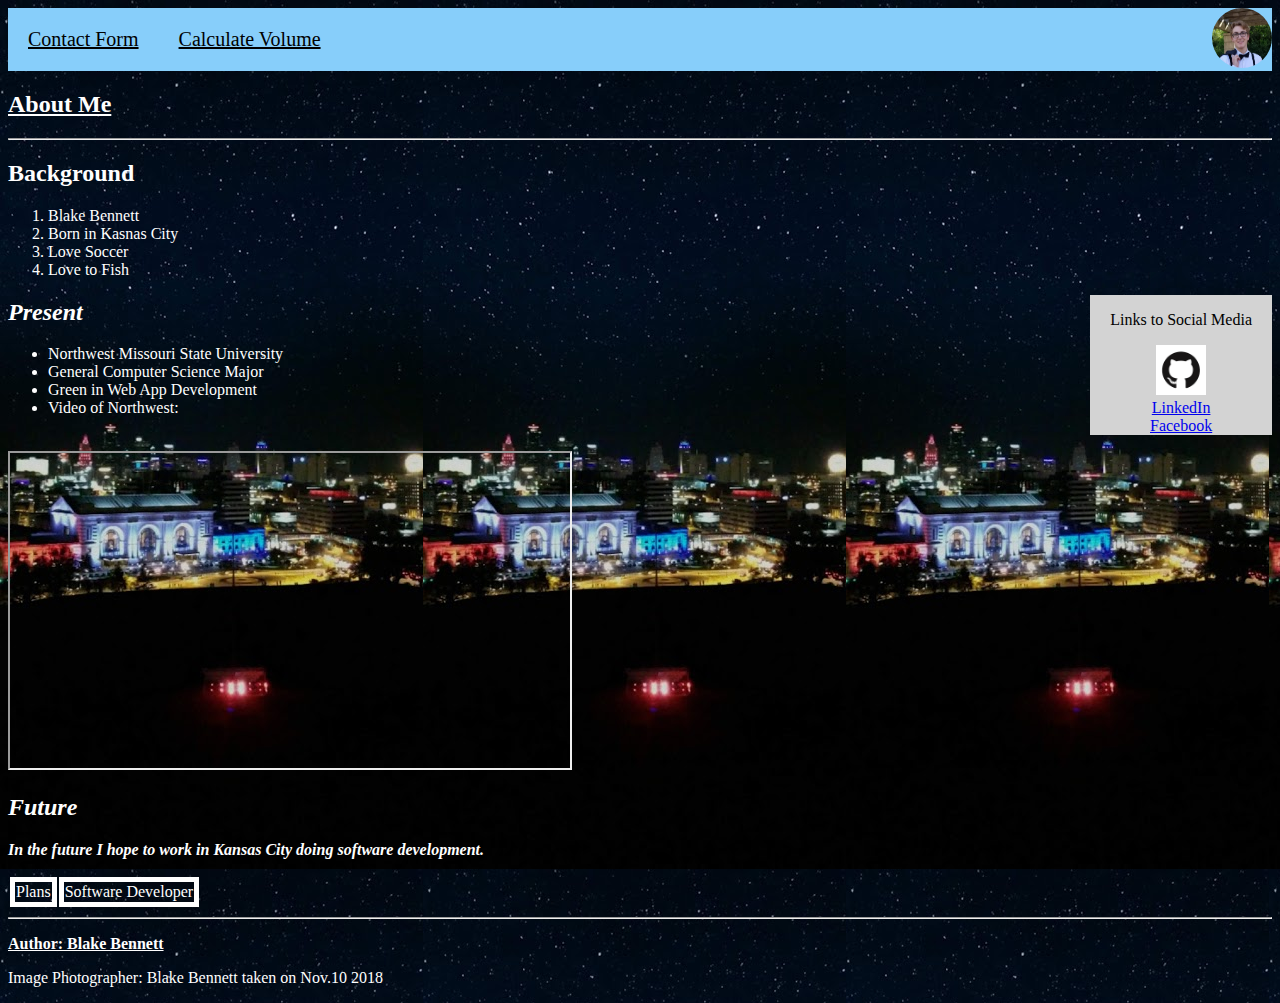
==== index.html @ c96dd3e2 "Fixed some issues in my website" ====
<!DOCTYPE html>
<html lang="en">
<head>
    <meta charset="UTF-8">
    <meta name="viewport" content="width=device-width, initial-scale=1.0">
    <title>About Me</title>
    <link href="styles/stylesheet.css" rel="stylesheet">
</head>
<body>
    <nav>
        <a href="contact.html">Contact Form</a> 
        <a href="volume-cal.html">Calculate Volume</a> 
        <img src="profile.jpg" class="img-circle" alt="Profile" width="60" height="60">
    </nav>
    
    <Article>
        <header>
            <h2 class="X">About Me</h2>
            <hr>
        </header>

        <Section>
            <h2>Background</h2>
            <ol>
                <li>Blake Bennett</li>
                <li>Born in Kasnas City</li>
                <li>Love Soccer</li>
                <li>Love to Fish</li>
            </ol>
        </Section>
        <aside>
            <p>Links to Social Media</p>
            <a href="https://github.com/bben6087"><img src="github.png" alt="GitHub Link" width="50" height="50"></a>
            <a href=""></a>
            <br>
            <a href="https://www.linkedin.com/">LinkedIn</a>
            <br>
            <a href="https://www.facebook.com/">Facebook</a>
        </aside>

        <Section>
            <h2 id="present">Present</h2>
            <ul>
                <li>Northwest Missouri State University</li>
                <li>General Computer Science Major</li>
                <li>Green in Web App Development</li>
                <li>Video of Northwest:</li>
            </ul>
                <br>
                <iframe width="560" height="315" src="https://www.youtube.com/embed/upyTrtUzI4g"></iframe>
        </Section>

        <section>
            <h2 id="Future">Future</h2>
            <p class="I">In the future I hope to work in Kansas City doing software development.</p>
            
        </section>
    </Article>

    <table>
        <tr>
            <td>Plans</td>
            <td>Software Developer</td>
        </tr>
    </table>
    <hr>
    <footer>
        <p class="Author">Author: Blake Bennett</p>
        <p>Image Photographer: Blake Bennett taken on Nov.10 2018</p>
    </footer>
</body>
</html>
---- styles/stylesheet.css ----
body{
    color: white;
    background-image: url("kc.jpg");
    font-style: initial;
}

aside{
    float: right;
    text-align: center;
    color: black;
    padding-left: 20px;
    padding-right: 20px;
    background-color: lightgray;
}
.Author{
    font-weight: bolder;
    text-decoration: underline;
}

#Future{
    font-style: italic;
}
#present{
    font-style: italic;
}

nav{
    background-color: lightskyblue;
    overflow: hidden;

}
nav img{
    float: right;
    border-radius: 50%;
}

nav a{
    float: left;
    text-align: center;
    color: black;
    padding: 20px 20px;
    font-size: 20px;

}
nav a:hover{
    background-color:white;
    color: black;
}

table tr td{ 
    border: 5px solid white;
}

p.I {
    font-weight: bold;
    font-style: italic;
}

h2.X{
    text-decoration: underline;
}

form{
    width: 150px;
    clear: both;
}
form input{
    width: 100%;
    clear: both;
}
.button{
    width: 75px;
}
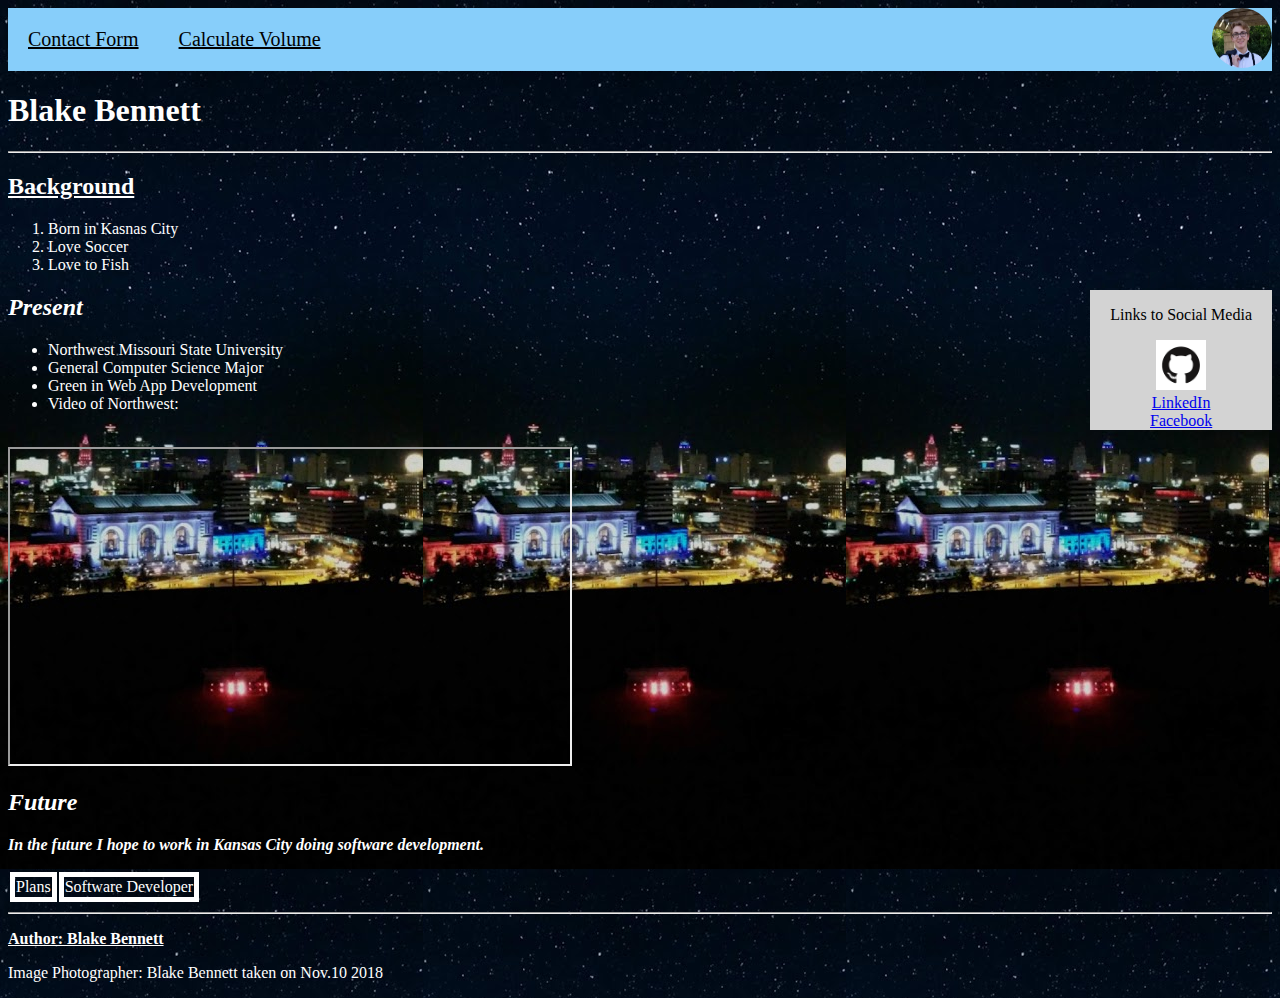
==== commit 82944a21: "updated index.html" ====
--- a/index.html
+++ b/index.html
@@ -15,14 +15,13 @@
     
     <Article>
         <header>
-            <h2 class="X">About Me</h2>
+            <h1>Blake Bennett</h1>
             <hr>
         </header>
 
         <Section>
-            <h2>Background</h2>
+            <h2 class="X">Background</h2>
             <ol>
-                <li>Blake Bennett</li>
                 <li>Born in Kasnas City</li>
                 <li>Love Soccer</li>
                 <li>Love to Fish</li>
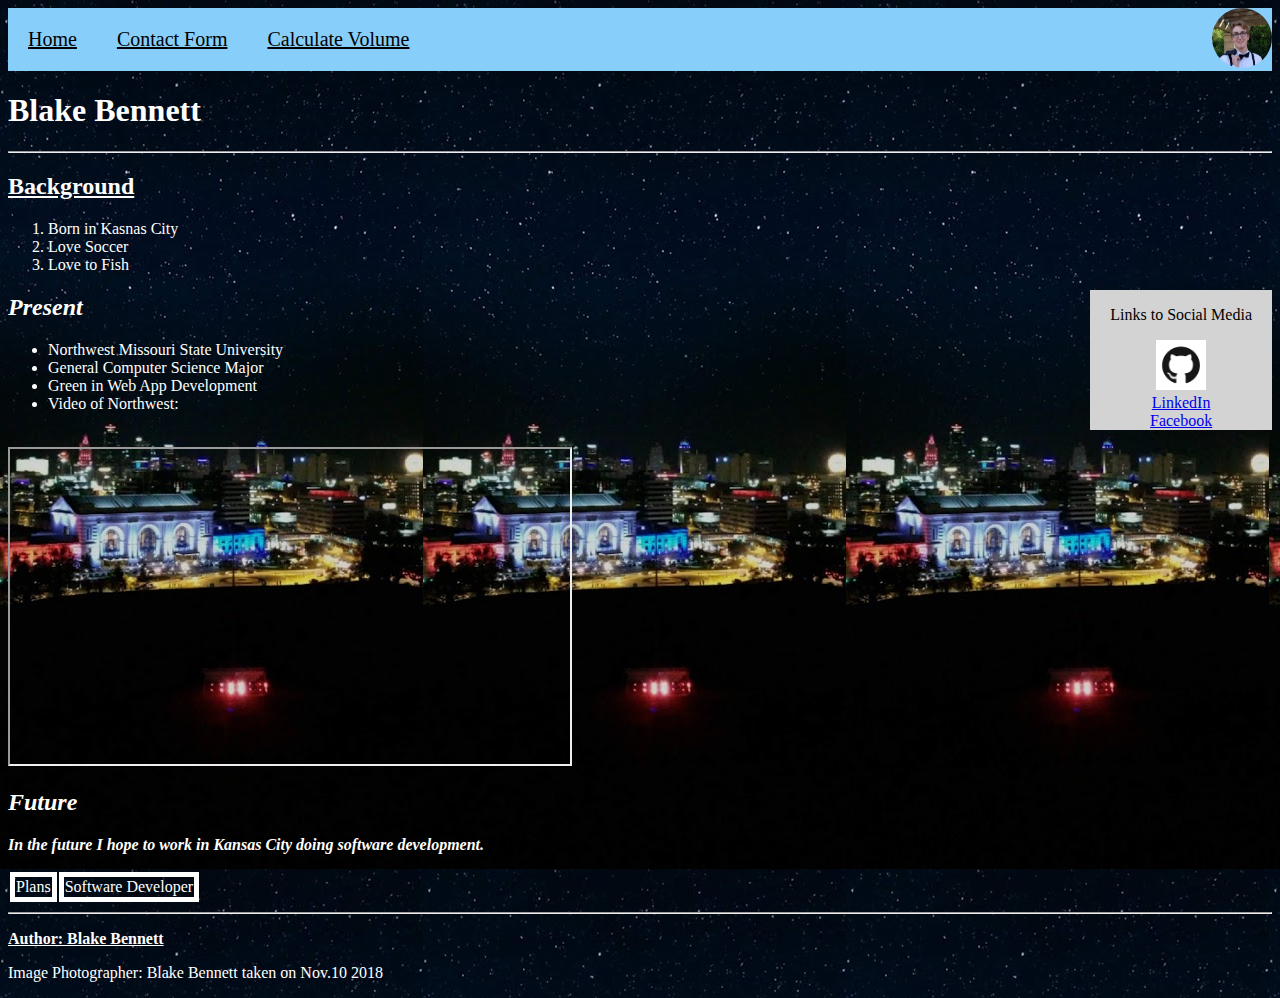
==== commit d51f9a6c: "Updated nav bar" ====
--- a/index.html
+++ b/index.html
@@ -8,6 +8,7 @@
 </head>
 <body>
     <nav>
+        <a href="index.html">Home</a>
         <a href="contact.html">Contact Form</a> 
         <a href="volume-cal.html">Calculate Volume</a> 
         <img src="profile.jpg" class="img-circle" alt="Profile" width="60" height="60">
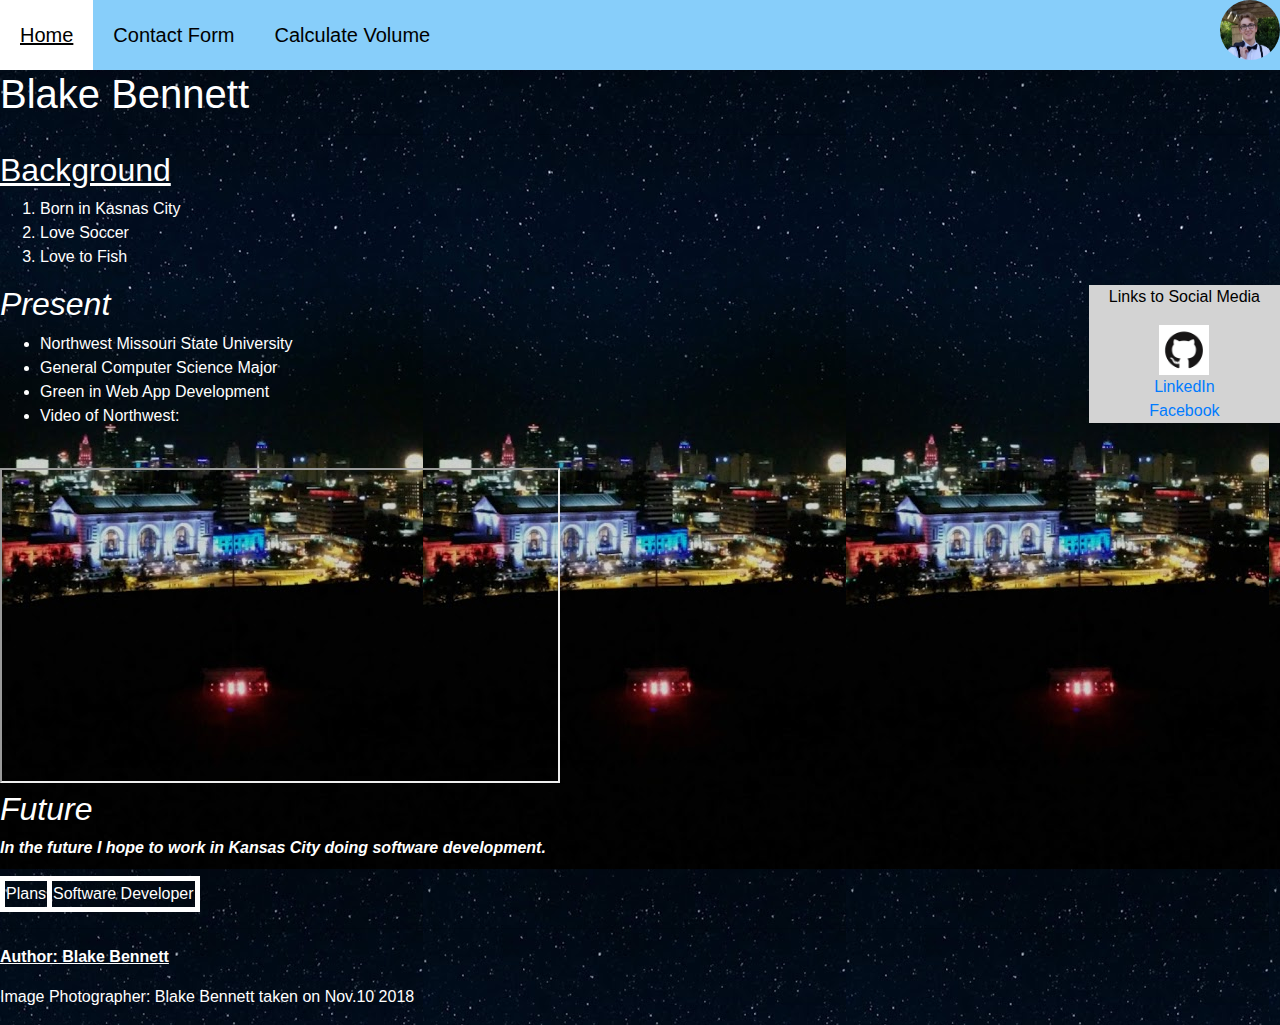
==== commit cefef656: "Added javascript and bootstrap" ====
--- a/index.html
+++ b/index.html
@@ -1,19 +1,23 @@
 <!DOCTYPE html>
 <html lang="en">
+
 <head>
     <meta charset="UTF-8">
     <meta name="viewport" content="width=device-width, initial-scale=1.0">
+    <link rel="stylesheet" href="https://stackpath.bootstrapcdn.com/bootstrap/4.3.1/css/bootstrap.min.css"
+    integrity="sha384-ggOyR0iXCbMQv3Xipma34MD+dH/1fQ784/j6cY/iJTQUOhcWr7x9JvoRxT2MZw1T" crossorigin="anonymous">
     <title>About Me</title>
     <link href="styles/stylesheet.css" rel="stylesheet">
 </head>
+
 <body>
     <nav>
         <a href="index.html">Home</a>
-        <a href="contact.html">Contact Form</a> 
-        <a href="volume-cal.html">Calculate Volume</a> 
+        <a href="contact.html">Contact Form</a>
+        <a href="volume-cal.html">Calculate Volume</a>
         <img src="profile.jpg" class="img-circle" alt="Profile" width="60" height="60">
     </nav>
-    
+
     <Article>
         <header>
             <h1>Blake Bennett</h1>
@@ -46,14 +50,14 @@
                 <li>Green in Web App Development</li>
                 <li>Video of Northwest:</li>
             </ul>
-                <br>
-                <iframe width="560" height="315" src="https://www.youtube.com/embed/upyTrtUzI4g"></iframe>
+            <br>
+            <iframe width="560" height="315" src="https://www.youtube.com/embed/upyTrtUzI4g"></iframe>
         </Section>
 
         <section>
             <h2 id="Future">Future</h2>
             <p class="I">In the future I hope to work in Kansas City doing software development.</p>
-            
+
         </section>
     </Article>
 
@@ -69,4 +73,5 @@
         <p>Image Photographer: Blake Bennett taken on Nov.10 2018</p>
     </footer>
 </body>
+
 </html>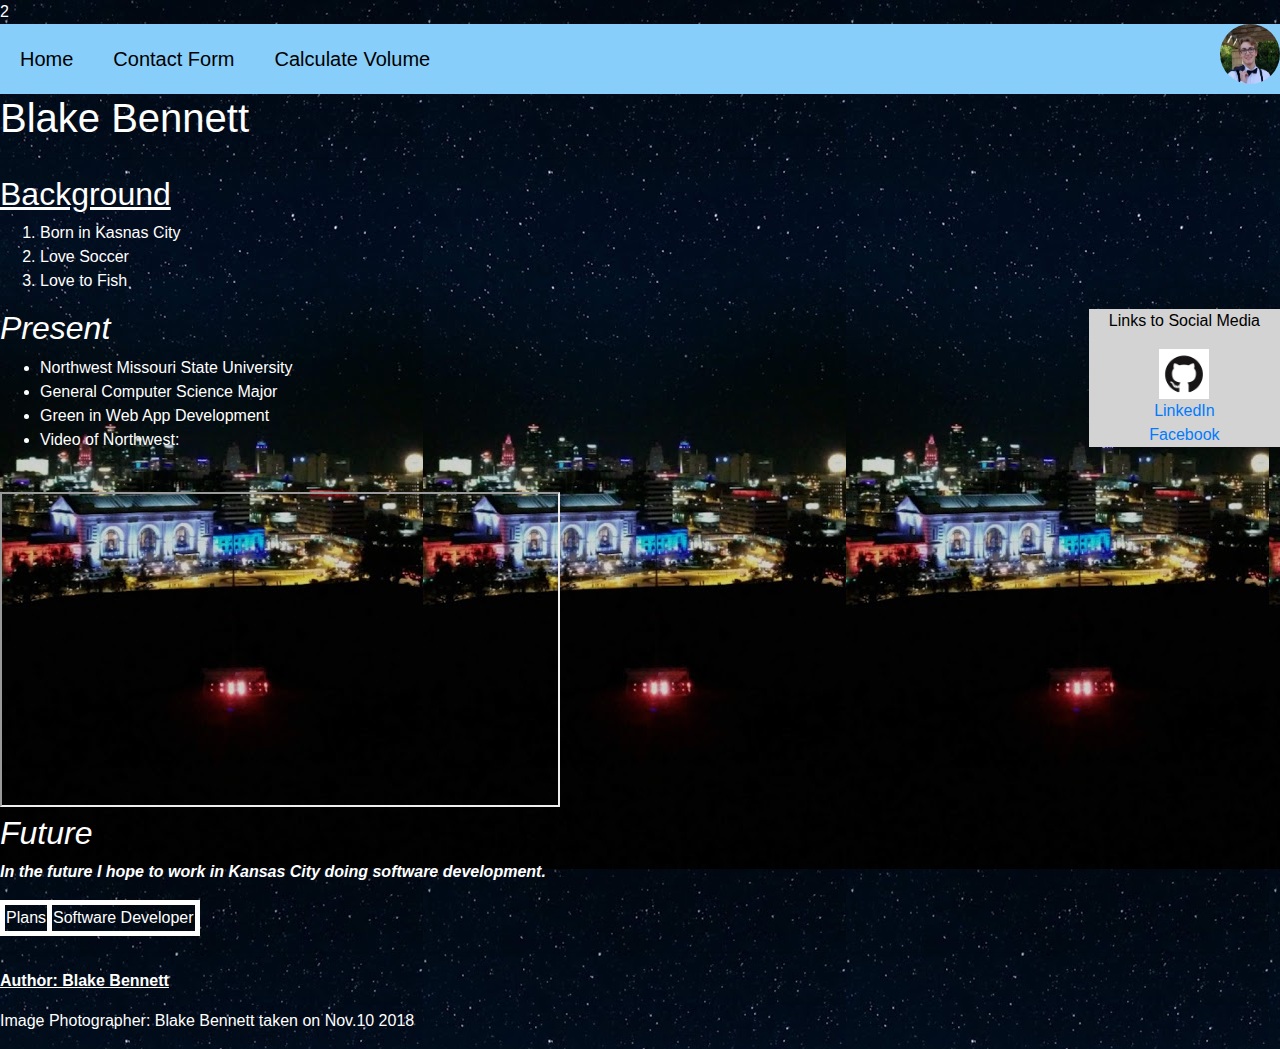
==== commit a79ced30: "Added icon to Site" ====
--- a/index.html
+++ b/index.html
@@ -4,10 +4,15 @@
 <head>
     <meta charset="UTF-8">
     <meta name="viewport" content="width=device-width, initial-scale=1.0">
+    <link rel="apple-touch-icon" sizes="180x180" href="/apple-touch-icon.png">
+    <link rel="icon" type="image/png" sizes="32x32" href="/favicon-32x32.png">
+    <link rel="icon" type="image/png" sizes="16x16" href="/favicon-16x16.png">
+    <link rel="manifest" href="/manifest.json">
     <link rel="stylesheet" href="https://stackpath.bootstrapcdn.com/bootstrap/4.3.1/css/bootstrap.min.css"
     integrity="sha384-ggOyR0iXCbMQv3Xipma34MD+dH/1fQ784/j6cY/iJTQUOhcWr7x9JvoRxT2MZw1T" crossorigin="anonymous">
     <title>About Me</title>
-    <link href="styles/stylesheet.css" rel="stylesheet">
+    <link href="styles/stylesheet.css" rel="stylesheet">2
+    
 </head>
 
 <body>
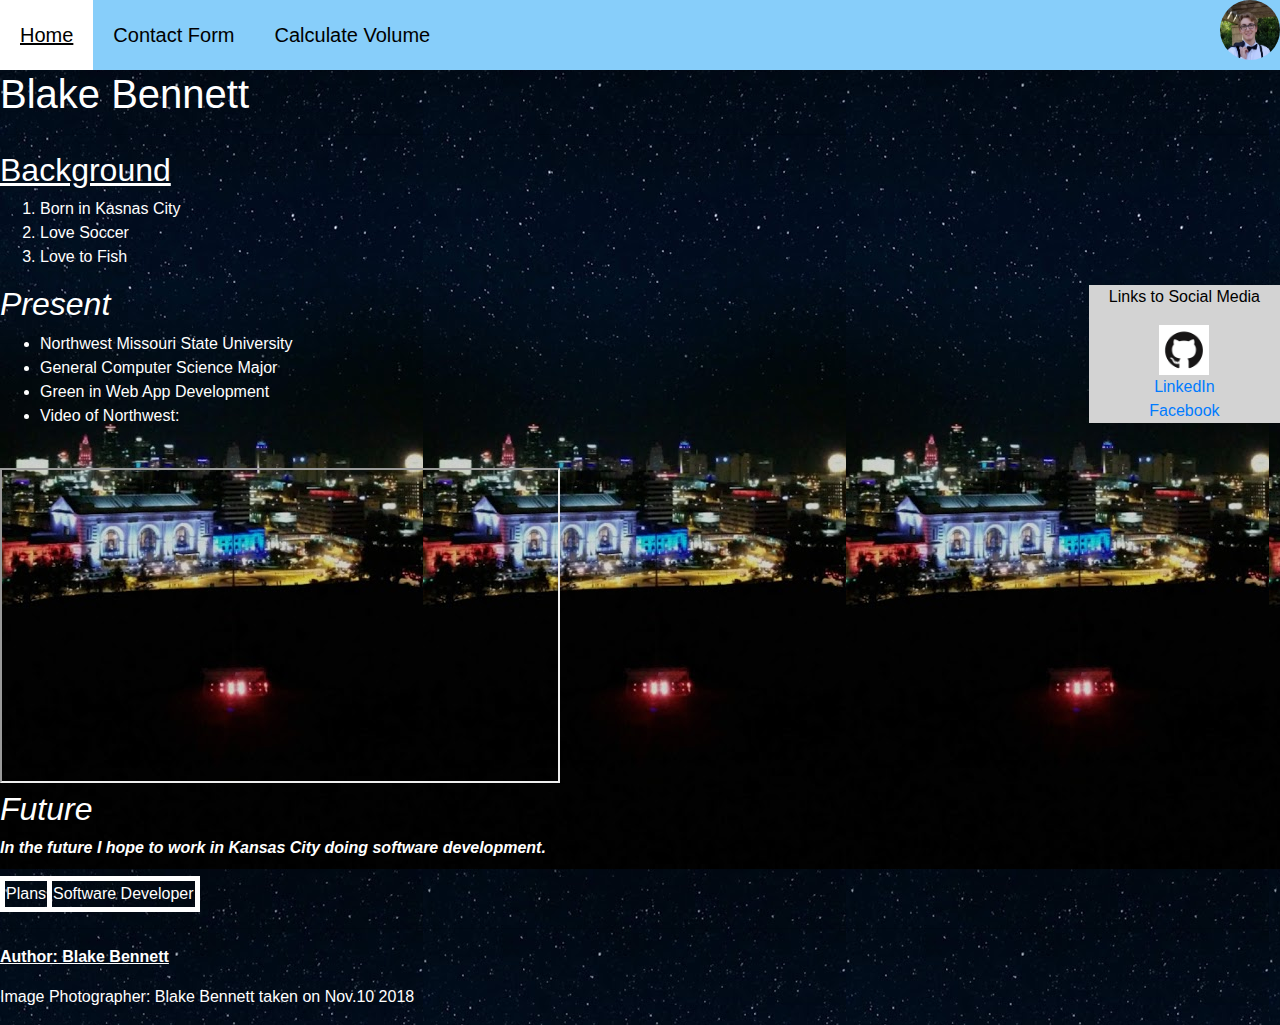
==== commit 3a38aa53: "fixed error" ====
--- a/index.html
+++ b/index.html
@@ -11,7 +11,7 @@
     <link rel="stylesheet" href="https://stackpath.bootstrapcdn.com/bootstrap/4.3.1/css/bootstrap.min.css"
     integrity="sha384-ggOyR0iXCbMQv3Xipma34MD+dH/1fQ784/j6cY/iJTQUOhcWr7x9JvoRxT2MZw1T" crossorigin="anonymous">
     <title>About Me</title>
-    <link href="styles/stylesheet.css" rel="stylesheet">2
+    <link href="styles/stylesheet.css" rel="stylesheet">
     
 </head>
 
